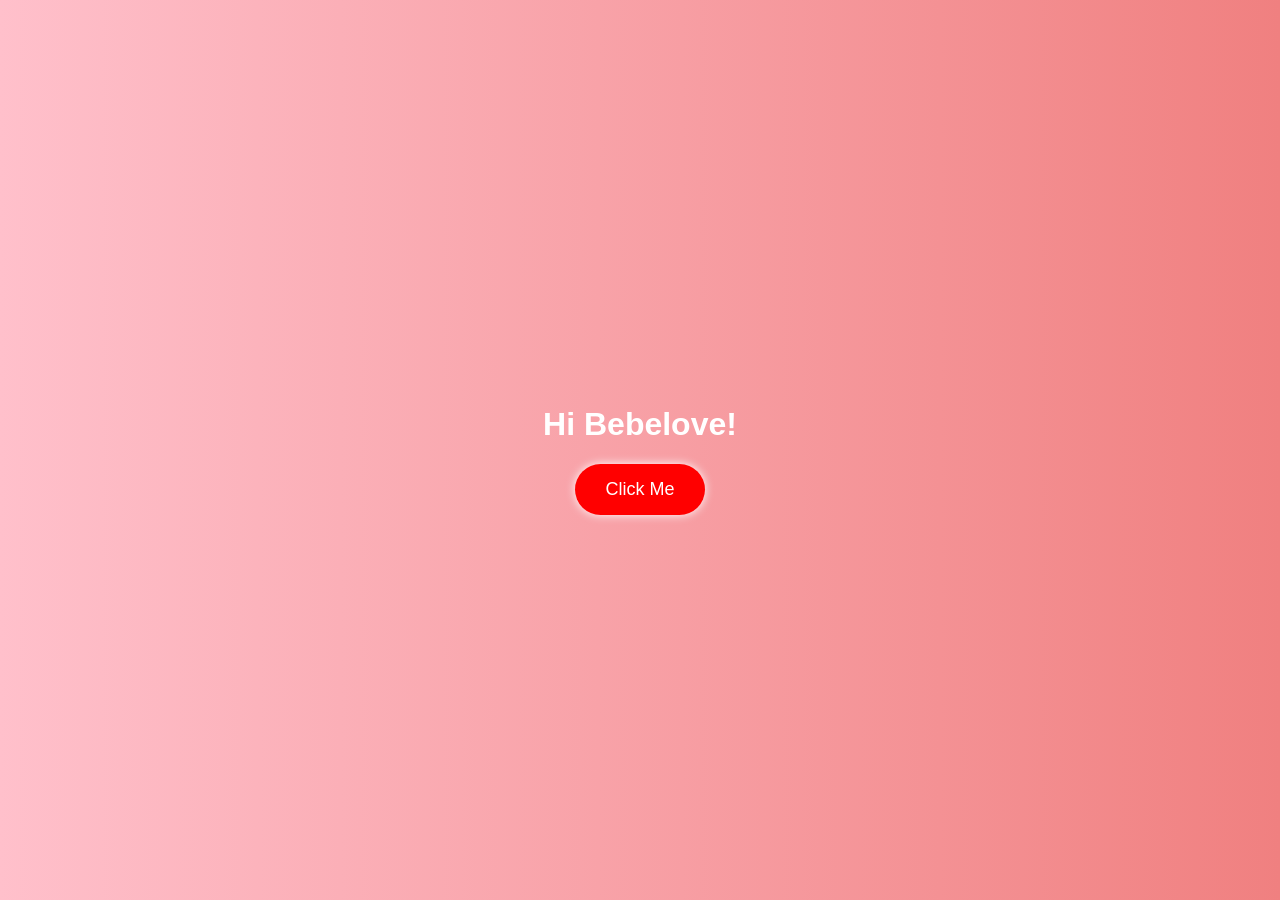
==== index.html @ 3c016673 "Add files via upload" ====
<!DOCTYPE html>
<html lang="en">
<head>
  <meta charset="UTF-8">
  <title>Welcome Alona</title>
  <link rel="stylesheet" href="style.css">
</head>
<body class="landing">
  <div class="centered">
    <h1>Hi Bebelove!</h1>
    <button onclick="startLove()">Click Me</button>
  </div>

  <audio id="bg-music" autoplay loop>
    <source src="music.mp3" type="audio/mpeg">
  </audio>

  <script>
    function startLove() {
      document.getElementById('bg-music').play();
      window.location.href = "gallery.html";
    }
  </script>
</body>
</html>
---- style.css ----
body {
  margin: 0;
  padding: 0;
  font-family: 'Segoe UI', sans-serif;
}

.landing {
  background: linear-gradient(to right, pink, lightcoral);
  height: 100vh;
  display: flex;
  align-items: center;
  justify-content: center;
  flex-direction: column;
  color: white;
  text-align: center;
}

.landing button {
  padding: 15px 30px;
  font-size: 18px;
  background: red;
  border: none;
  border-radius: 30px;
  color: white;
  cursor: pointer;
  box-shadow: 0 0 10px white;
}

.gallery {
  background: mistyrose;
  text-align: center;
  padding: 20px;
}

.gallery-container {
  display: flex;
  justify-content: center;
  gap: 20px;
  flex-wrap: wrap;
}

.photo {
  width: 150px;
  height: 150px;
  object-fit: cover;
  border-radius: 15px;
  cursor: pointer;
  box-shadow: 0 0 10px #aaa;
  transition: transform 0.3s;
}

.photo:hover {
  transform: scale(1.1);
}

#message-box {
  margin-top: 30px;
  padding: 20px;
  background: rgba(255, 192, 203, 0.8);
  border-radius: 20px;
  max-width: 80%;
  margin-left: auto;
  margin-right: auto;
  font-size: 18px;
  color: #333;
  animation: fadeIn 1s ease-in-out;
}

.hidden {
  display: none;
}

.animate {
  display: block !important;
  animation: popUp 1s ease;
}

@keyframes popUp {
  0% { transform: scale(0); opacity: 0; }
  100% { transform: scale(1); opacity: 1; }
}
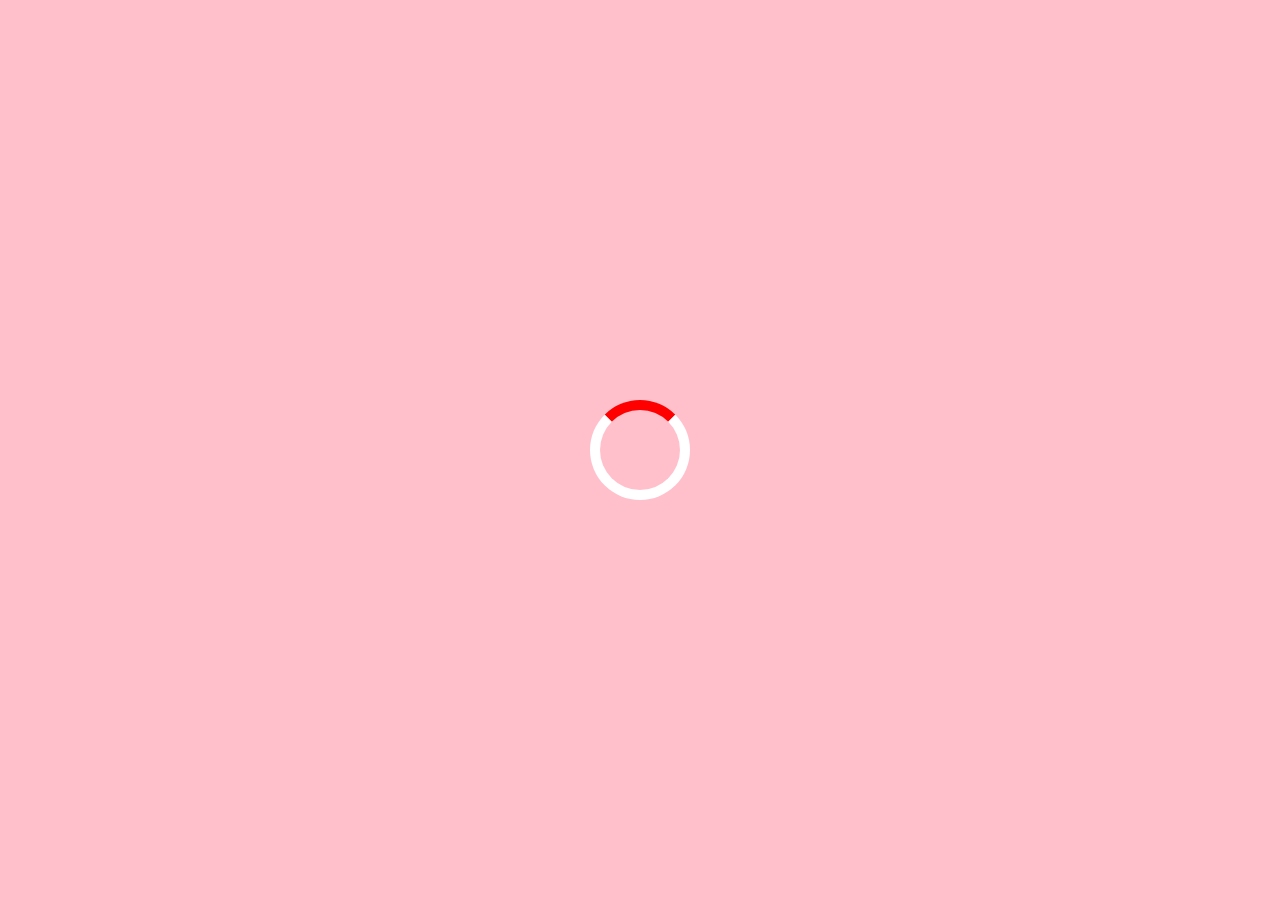
==== commit 23375426: "Rename loading.html to index.html" ====
--- a/index.html
+++ b/index.html
@@ -2,24 +2,40 @@
 <html lang="en">
 <head>
   <meta charset="UTF-8">
-  <title>Welcome Alona</title>
-  <link rel="stylesheet" href="style.css">
+  <title>Loading...</title>
+  <style>
+    body {
+      margin: 0;
+      background: pink;
+      display: flex;
+      justify-content: center;
+      align-items: center;
+      height: 100vh;
+      font-family: sans-serif;
+    }
+
+    .loader {
+      border: 10px solid #fff;
+      border-top: 10px solid red;
+      border-radius: 50%;
+      width: 80px;
+      height: 80px;
+      animation: spin 1s linear infinite;
+    }
+
+    @keyframes spin {
+      0% { transform: rotate(0deg); }
+      100% { transform: rotate(360deg); }
+    }
+  </style>
 </head>
-<body class="landing">
-  <div class="centered">
-    <h1>Hi Bebelove!</h1>
-    <button onclick="startLove()">Click Me</button>
-  </div>
-
-  <audio id="bg-music" autoplay loop>
-    <source src="music.mp3" type="audio/mpeg">
-  </audio>
+<body>
+  <div class="loader"></div>
 
   <script>
-    function startLove() {
-      document.getElementById('bg-music').play();
-      window.location.href = "gallery.html";
-    }
+    setTimeout(() => {
+      window.location.href = 'index.html';
+    }, 5000);
   </script>
 </body>
-</html>+</html>
